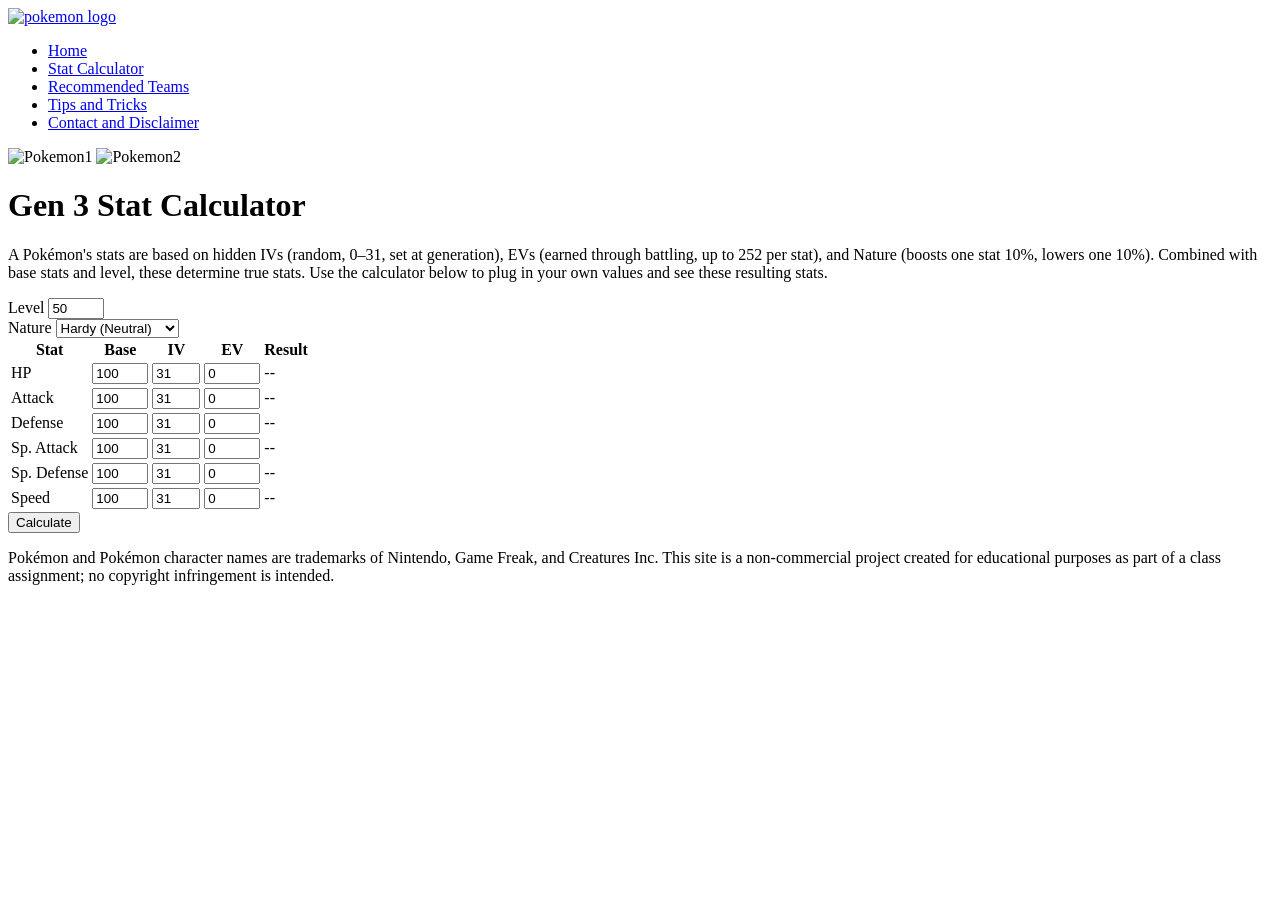
==== calculator.html @ 071c0344 "Add files via upload" ====
<!Doctype html>
<!-- Author: William Korrell -->
<html lang="en">
<head>
	<title> Pokemon Emerald Stat Calculator  </title>
	<meta charset="utf-8">
	<link rel="stylesheet" href="css/styles.css">
	<meta name="viewport" content="width=device-width, initial-scale=1">

</head>
<body>

	<div id="container">	

		<!-- Use the header area for the website name or logo -->
		<header>
			<a href="index.html"><img src="images/logo.png"" alt="pokemon logo"></a>
		
		</header>

		<!-- Use the nav area to add hyperlinks to other pages within the website -->
		<nav>
			<ul>

				<li><a href="index.html">Home</a></li>

				<li><a href="calculator.html">Stat Calculator</a></li>

				<li><a href="teams.html">Recommended Teams</a></li>
				
				<li><a href="tips.html">Tips and Tricks</a></li>

				<li><a href="contact.html">Contact and Disclaimer</a></li>
			</ul>
		</nav>

		<!-- Hero Imaage -->
		<div id="hero">
			<img src="images/mon1.png":%s/[""]/"/g alt="Pokemon1">
			<img src="images/games.png" alt="Pokemon2">
		</div>

<main>
     
    <h1>Gen 3 Stat Calculator</h1>
    
    <p>A Pokémon's stats are based on hidden IVs (random, 0–31, set at generation), EVs (earned through battling, up to 252 per stat), and Nature (boosts one stat 10%, lowers one 10%). Combined with base stats and level, these determine true stats. Use the calculator below to plug in your own values and see these resulting stats.</p>

<div class="calculator">
	<div class="calc-row">
        	<label for="level">Level</label>
        	<input type="number" id="level" value="50" min="1" max="100">
   	 </div>

    	<div class="calc-row">
        	<label for="nature">Nature</label>
        	<select id="nature">
            	<option value="neutral" selected>Hardy (Neutral)</option>
            	<option value="neutral">Docile (Neutral)</option>
            	<option value="neutral">Serious (Neutral)</option>
            	<option value="neutral">Bashful (Neutral)</option>
            	<option value="neutral">Quirky (Neutral)</option>
            	<option value="atk-up-def-down">Lonely</option>
            	<option value="atk-up-spa-down">Adamant</option>
            	<option value="atk-up-spd-down">Naughty</option>
            	<option value="atk-up-spe-down">Brave</option>
            	<option value="def-up-atk-down">Bold</option>
            	<option value="def-up-spa-down">Impish</option>
            	<option value="def-up-spd-down">Lax</option>
            	<option value="def-up-spe-down">Relaxed</option>
            	<option value="spa-up-atk-down">Modest</option>
            	<option value="spa-up-def-down">Mild</option>
            	<option value="spa-up-spd-down">Rash</option>
            	<option value="spa-up-spe-down">Quiet</option>
            	<option value="spd-up-atk-down">Careful</option>
            	<option value="spd-up-def-down">Gentle</option>
            	<option value="spd-up-spa-down">Sassy</option>
            	<option value="spe-up-atk-down">Jolly</option>
            	<option value="spe-up-def-down">Naive</option>
            	<option value="spe-up-spa-down">Timid</option>
            	<option value="spe-up-spd-down">Hasty</option>
        	</select>
    	</div>

	<table class="calc-table">
		<thead>
            	<tr>
                	<th>Stat</th>
         		<th>Base</th>
                	<th>IV</th>
                	<th>EV</th>
                	<th>Result</th>
            	</tr>
        	</thead>
        	<tbody>
            	<tr>
                	<td>HP</td>
               		<td><input type="number" id="base-hp" value="100" min="1" max="255"></td>
                	<td><input type="number" id="iv-hp" value="31" min="0" max="31"></td>
                	<td><input type="number" id="ev-hp" value="0" min="0" max="252"></td>
                	<td id="result-hp">--</td>
            	</tr>
            	<tr>
                	<td>Attack</td>
                	<td><input type="number" id="base-atk" value="100" min="1" max="255"></td>
                	<td><input type="number" id="iv-atk" value="31" min="0" max="31"></td>
                	<td><input type="number" id="ev-atk" value="0" min="0" max="252"></td>
                	<td id="result-atk">--</td>
            	</tr>
            	<tr>
                	<td>Defense</td>
                	<td><input type="number" id="base-def" value="100" min="1" max="255"></td>
                	<td><input type="number" id="iv-def" value="31" min="0" max="31"></td>
                	<td><input type="number" id="ev-def" value="0" min="0" max="252"></td>
                	<td id="result-def">--</td>
            	</tr>
            	<tr>
                	<td>Sp. Attack</td>
                	<td><input type="number" id="base-spa" value="100" min="1" max="255"></td>
                	<td><input type="number" id="iv-spa" value="31" min="0" max="31"></td>
                	<td><input type="number" id="ev-spa" value="0" min="0" max="252"></td>
                	<td id="result-spa">--</td>
            	</tr>
            	<tr>
                	<td>Sp. Defense</td>
                	<td><input type="number" id="base-spd" value="100" min="1" max="255"></td>
                	<td><input type="number" id="iv-spd" value="31" min="0" max="31"></td>
                	<td><input type="number" id="ev-spd" value="0" min="0" max="252"></td>
                	<td id="result-spd">--</td>
            	</tr>
            	<tr>
                	<td>Speed</td>
                	<td><input type="number" id="base-spe" value="100" min="1" max="255"></td>
                	<td><input type="number" id="iv-spe" value="31" min="0" max="31"></td>
                	<td><input type="number" id="ev-spe" value="0" min="0" max="252"></td>
                	<td id="result-spe">--</td>
            	</tr>
        	</tbody>
	</table>

    	<button id="calc-btn">Calculate</button>

</div>

</main>

<script src="scripts/calculator.js"></script>

<footer>

	<p>Pokémon and Pokémon character names are trademarks of Nintendo, 
  	Game Freak, and Creatures Inc. This site is a non-commercial project created for educational purposes as part of a class assignment; no copyright infringement is intended.</p>

</footer>
</footer>

</body>

</html>
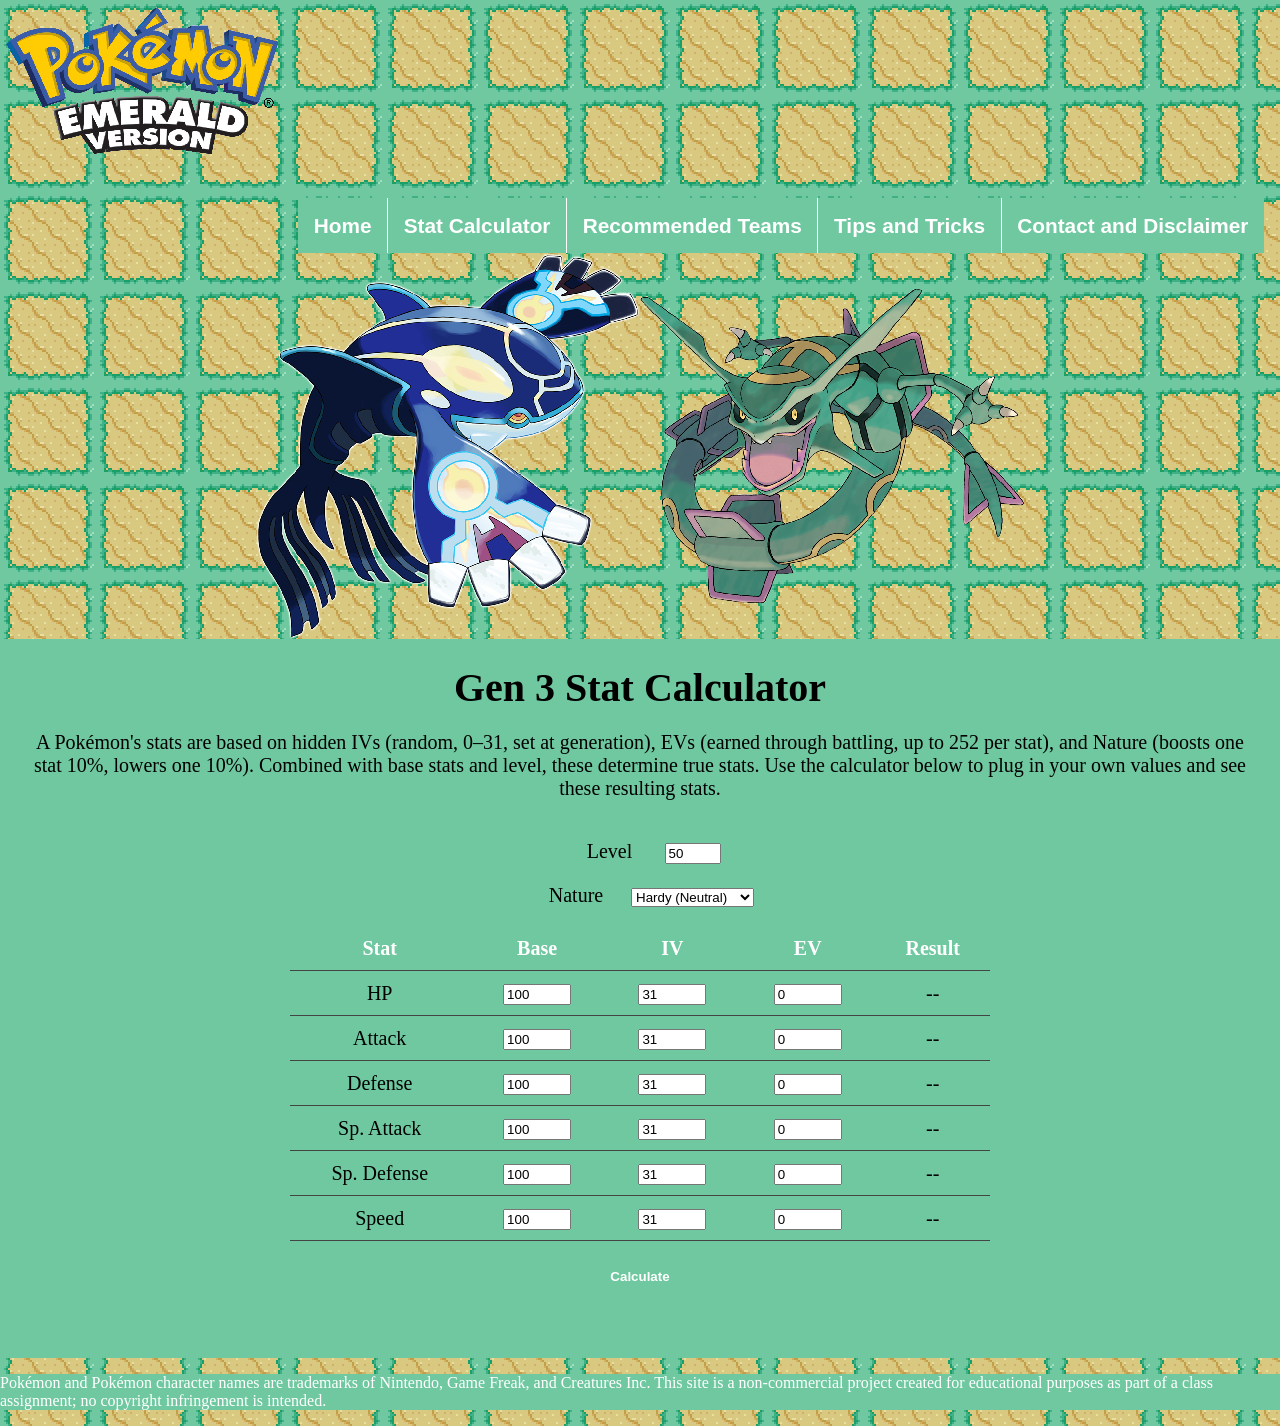
==== commit a9673e44: "Update calculator.html spelling, leftover vim command as text" ====
--- a/calculator.html
+++ b/calculator.html
@@ -37,7 +37,7 @@
 
 		<!-- Hero Imaage -->
 		<div id="hero">
-			<img src="images/mon1.png":%s/[""]/"/g alt="Pokemon1">
+			<img src="images/mon1.png" alt="Pokemon1">
 			<img src="images/games.png" alt="Pokemon2">
 		</div>
 
--- a/css/styles.css
+++ b/css/styles.css
@@ -0,0 +1,266 @@
+/*
+ * Author: William Korrell
+ * Date: 7/27/26
+ * File Name: styles.css
+*/
+
+body, header, nav, main, footer, h1, div, img {
+	margin: 0;
+	padding: 0;
+	border: 0;
+}
+
+body {
+	background-image: url('../images/road.png');
+	background-repeat: repeat;
+	background-size: 96px 96px; 
+	image-rendering: pixelated;
+	image-rendering: -moz-crisp-edges;
+	image-rendering: crisp-edges;
+}
+
+.mobile {
+	display: block;
+}
+
+.tablet-desktop {
+	display: none;
+}
+
+header {
+	width: 100%;
+}
+
+header img {
+	max-width: 90%;
+}
+
+/* Styles for navigation area mobile-first */
+nav {
+	width: 100%;
+	margin: 1em 0;
+	background-color: #70c8a0;
+}
+
+nav ul {
+	display: block;
+	list-style-type: none;
+	margin: 0;
+	padding: 0;
+	background-color: #70c8a0;
+}
+
+nav li {
+	font-size: 1.2em;
+	font-family: Verdana, Arial, sans-serif;
+	font-weight: bold;
+	border-top: 1px solid #fff;
+	background-color: #70c8a0;
+}
+
+nav li:first-child {
+	border-top: none;
+}
+
+nav li a {
+	display: block;
+	color: #fff;
+	text-align: center;
+	text-decoration: none;
+	white-space: nowrap;
+	padding: 0.75em;
+}
+
+#hero {
+	display: none;
+	justify-content: center;
+	align-items: center;
+	clear: both;
+}
+
+#hero img {
+	max-width: 30%;
+}
+
+@media (min-width: 1246px) {
+	#hero { 
+        	display: flex;
+	}
+
+    	.mobile {
+        	display: none;
+    	}
+
+    	.tablet-desktop {
+        	display: block;
+    	}
+
+    	header {
+       		width: 25%;
+        	float: left;
+    	}
+
+    	nav {
+        	width: auto;
+        	float: right;
+        	margin: 2em 1em 0 0;
+    	}
+
+    	nav ul {
+        	display: flex;
+        	justify-content: flex-end;
+    	}
+
+    	nav li {
+        	font-size: 1.3em;
+        	border-top: none;
+        	border-left: 1px solid #fff;
+    	}
+
+    	nav li:first-child {
+        	border-left: none;
+    	}
+
+	.tip {
+    		margin-bottom: 2em;
+    		text-align: left;
+	}
+
+	.mobile .tip img {
+    		width: 200px;
+   	 	max-width: 60%;
+    		margin: 0.5em auto;
+    		display: block;
+	}
+
+    	.tip {
+       		display: flex;
+        	align-items: center;
+        	gap: 2em;
+    	}
+
+   	 .tip-text {
+        	flex: 1 1 auto;
+    	}
+
+    	.tip img {
+    		flex: 0 0 500px;
+        	width: 500px;
+        	max-width: 500px;
+    	}
+}
+
+main {
+	clear: left;
+    	background-color: #70c8a0;
+	padding: 2%; font-size: 1.25em;
+	text-align: center;
+}
+
+footer {
+    	background-color: #70c8a0;
+	color: #fff;
+}
+
+.action {
+
+	font-size: 1.35em;
+	color: #66660;
+	font-weight: bold;
+}
+
+.team-section {
+	max-width: 1000px;
+	margin: 0 auto 3em;
+	color: #000;
+}
+
+.team-content {
+	display: flex;
+	gap: 2em;
+	align-items: flex-start;
+}
+
+.team-table {
+	flex: 1 1 400px;
+	border-collapse: collapse;
+}
+
+.team-table th,
+.team-table td {
+	padding: 0.5em 1em;
+	text-align: left;
+	border-bottom: 1px solid #444;
+}
+
+.team-table th {
+	background-color: #70c8a0;
+	color: #fff;
+}
+
+.team-content p {
+	flex: 1 1 300px;
+	line-height: 1.5;
+	margin: 0;
+}
+
+.calculator {
+	max-width: 700px;
+	margin: 2em auto;
+}
+
+.calc-row {
+	margin-bottom: 1em;
+}
+
+.calc-row label {
+	display: inline-block;
+	width: 100px;
+}
+
+.calc-table {
+	width: 100%;
+	border-collapse: collapse;
+	margin-bottom: 1em;
+}
+
+.calc-table th,
+.calc-table td {
+    	padding: 0.5em;
+    	text-align: center;
+    	border-bottom: 1px solid #444;
+}
+
+.calc-table th {
+    	background-color: #70c8a0;
+    	color: #fff;
+}	
+
+.calc-table input {
+    	width: 60px;
+}
+
+#calc-btn {
+    	padding: 0.6em 1.5em;
+    	background-color: #70c8a0;
+    	color: #fff;
+    	border: none;
+    	cursor: pointer;
+    	font-weight: bold;
+}
+
+#calc-btn:hover {
+    	background-color: #5aad8a;
+}
+
+.tip {
+    	margin-bottom: 2em;
+    	text-align: left;
+}
+
+.mobile .tip img {
+    	width: 300px;
+    	max-width: 60%;
+    	margin: 0.5em auto;
+    	display: block;
+}
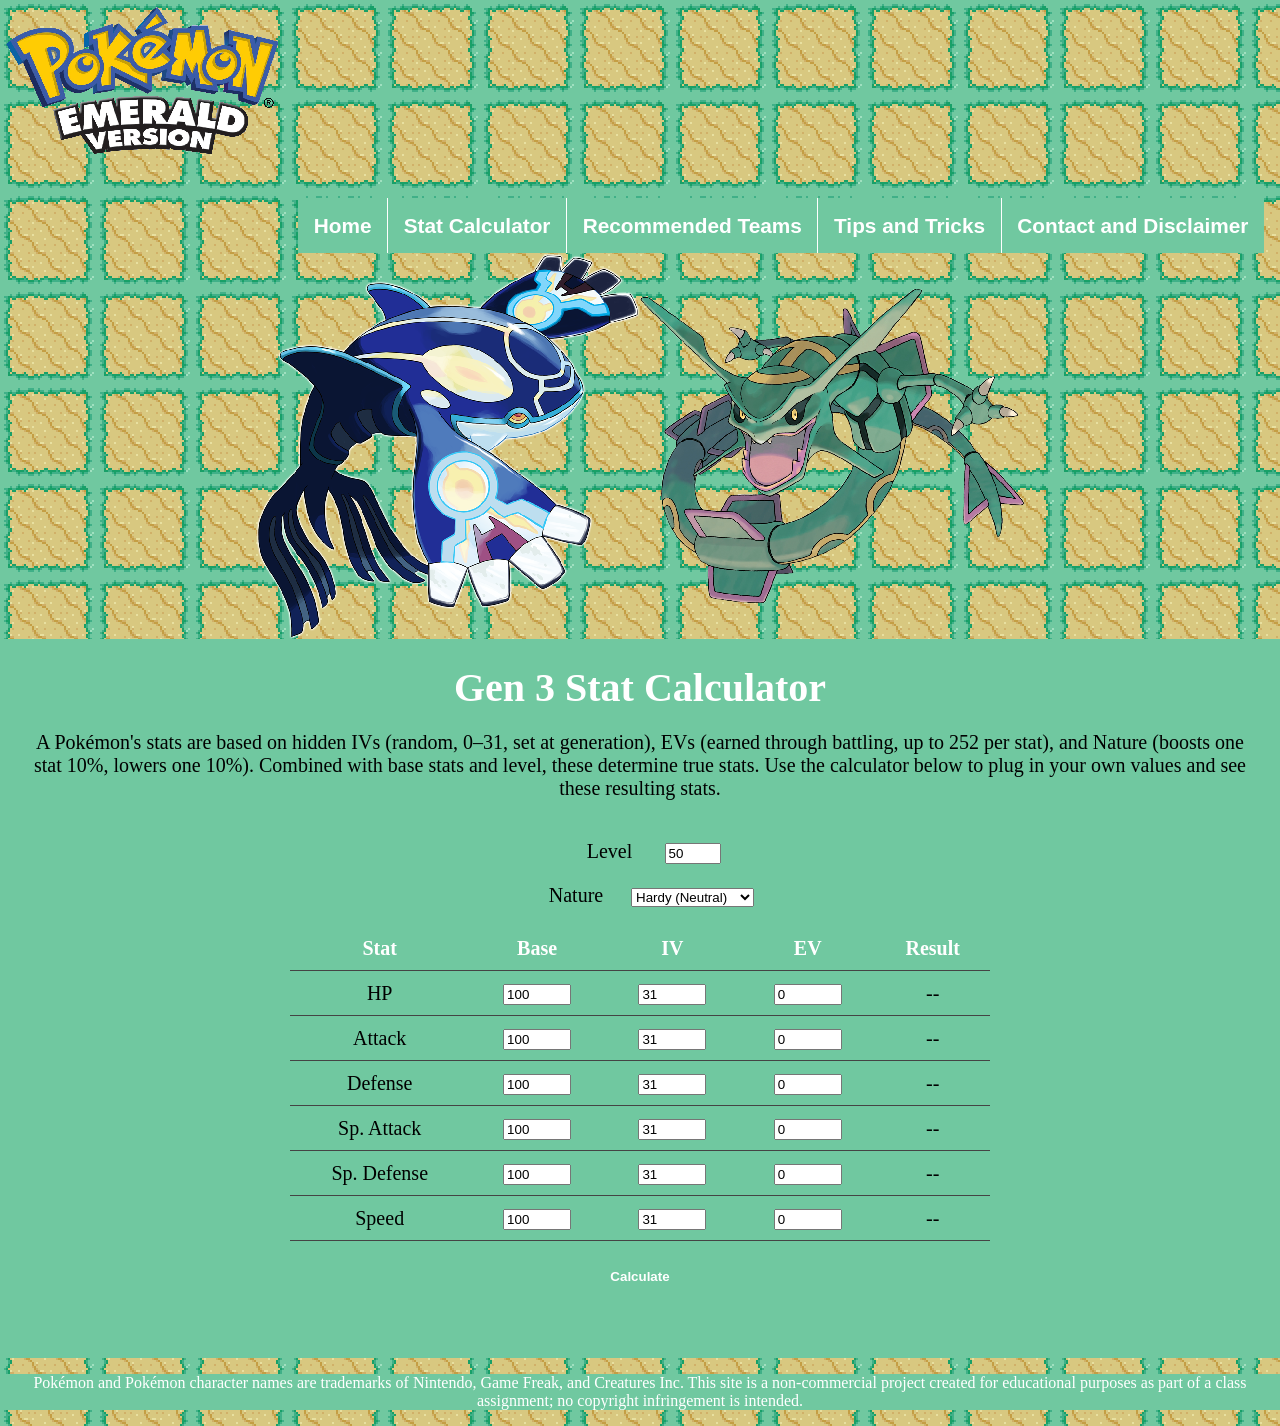
==== commit 677ffbf8: "Update calculator.html removed extra "" ====
--- a/calculator.html
+++ b/calculator.html
@@ -15,7 +15,7 @@
 
 		<!-- Use the header area for the website name or logo -->
 		<header>
-			<a href="index.html"><img src="images/logo.png"" alt="pokemon logo"></a>
+			<a href="index.html"><img src="images/logo.png" alt="pokemon logo"></a>
 		
 		</header>
 
--- a/css/styles.css
+++ b/css/styles.css
@@ -4,7 +4,7 @@
  * File Name: styles.css
 */
 
-body, header, nav, main, footer, h1, div, img {
+body, header, nav, main, footer, h1, h2, div, img {
 	margin: 0;
 	padding: 0;
 	border: 0;
@@ -31,6 +31,14 @@
 	width: 100%;
 }
 
+h1 {
+	color: #fff;
+}
+
+h2 {
+	color: #fff;
+}	
+
 header img {
 	max-width: 90%;
 }
@@ -98,6 +106,7 @@
     	header {
        		width: 25%;
         	float: left;
+			color: #fff;
     	}
 
     	nav {
@@ -148,18 +157,27 @@
         	width: 500px;
         	max-width: 500px;
     	}
+	
+		h1 {
+			color: #fff;
+		}
+
+		h2 { 
+			color: #fff;
+		}	
 }
 
 main {
 	clear: left;
-    	background-color: #70c8a0;
+    background-color: #70c8a0;
 	padding: 2%; font-size: 1.25em;
 	text-align: center;
 }
 
 footer {
-    	background-color: #70c8a0;
-	color: #fff;
+    background-color: #70c8a0;
+	color: #fff;
+	text-align: center;
 }
 
 .action {
@@ -264,3 +282,11 @@
     	margin: 0.5em auto;
     	display: block;
 }
+
+h1 {
+	color: #fff;
+}
+
+h2 {
+	color: #fff;
+}
